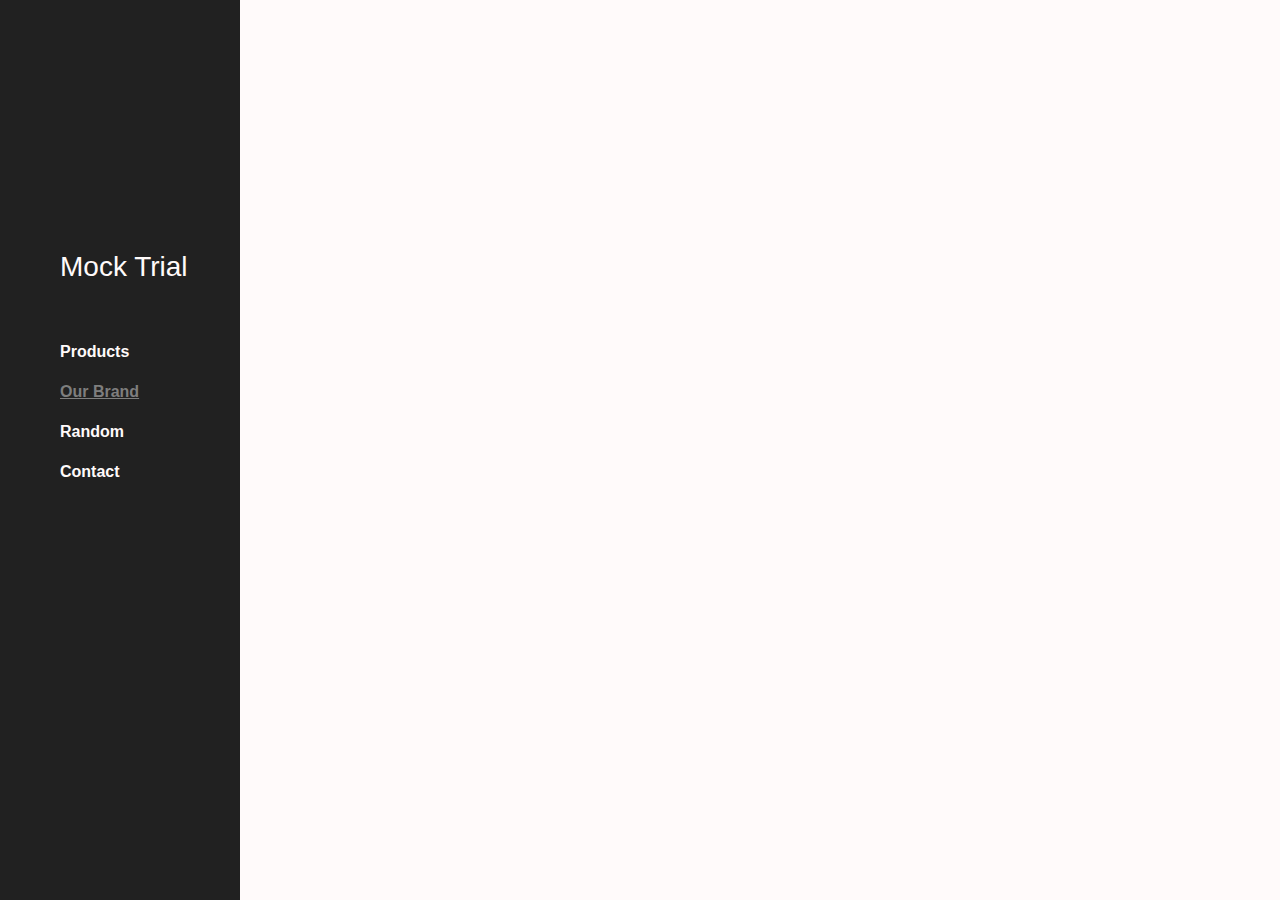
==== brand.html @ e83c19c4 "Add files via upload" ====
<!DOCTYPE html>
<html lang="en">
<head>
 <meta charset="utf-8">
 <meta name="viewport" content="width=device-width, initial-scale=1">
 <title>Client</title>
 <link href="css/bootstrap.min.css" rel="stylesheet">
 <link href="brand.css" rel="stylesheet">
</head>
<body>

<header>
<div class= "sidenav">
<div class= "inner">
<ul>
  <span>
  <h3>Mock Trial</h3>
  <br>
  <li><a href='index.html'>Products</a></li>
  <li><a class= "active" href='brand.html'>Our Brand</a></li>
  <li><a href='random.html'>Random</a></li>
  <li><a href='contacts.html'>Contact</a></li>
</span>
</ul>
</div>
</div>
</header>

</body>
</html>



  <script src="js/jquery-3.3.1.min.js"></script>
  <script src="js/bootstrap.min.js"></script>
  <script src="js/script.js"></script>

<!--
http://www.designova.net/otto/works06.html#
https://kyuutees.com/
http://www.beingindigo.com/


https://wireframe.cc/ez5l3o
https://wireframe.cc/sOScVW
https://wireframe.cc/rJPxGT
-->
---- brand.css ----
body{
  background-color: #FFFAFA;
}

.container-fluid{
  padding-left: 0px;
  padding-right: 0px;
}


.sidenav{
background-color: #212121;
position: absolute;
height:100%;
width:240px;
z-index:1;
overflow-x: hidden;
list-style-type:none;
text-decoration: none;
}


.inner > ul{
  color:#FFFAFA;
  list-style-type:none;
  text-decoration: none;
  padding-top:250px;
  padding-left:25%;
  line-height: 2.5;
  text-align: left;
  font-weight: bold;
}

.active{
text-decoration: underline;
color:#7e7e7e;
pointer-events: none;
}
 a{
  color:#FFFAFA;
}


li a:hover:not(.current){
  text-decoration:none;
  color:#7e7e7e;
}
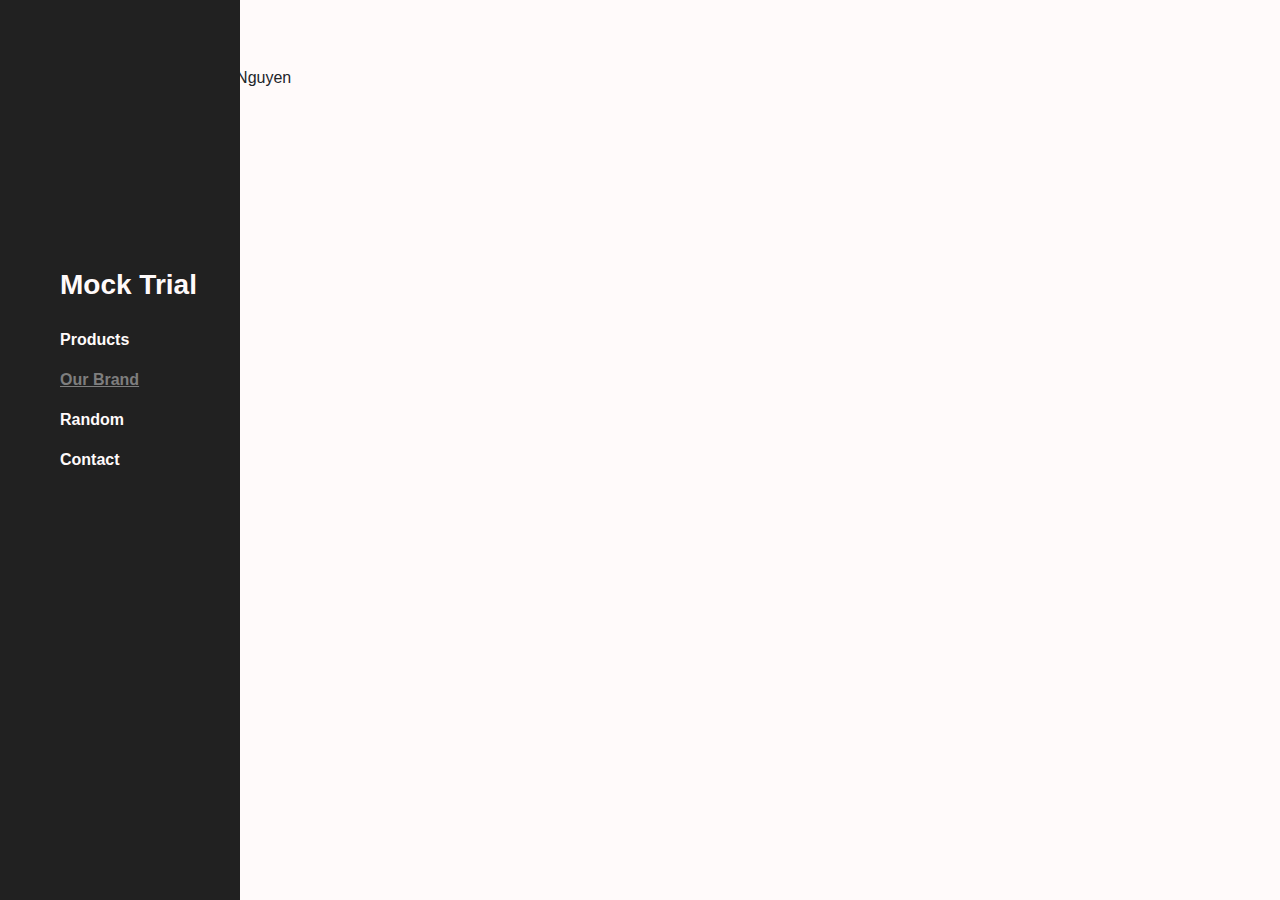
==== commit b8403165: "Add files via upload" ====
--- a/brand.html
+++ b/brand.html
@@ -2,7 +2,7 @@
 <html lang="en">
 <head>
  <meta charset="utf-8">
- <meta name="viewport" content="width=device-width, initial-scale=1">
+ <meta name="viewport" content="width=device-width, initial-scale=1,shrink-to-fit=no">
  <title>Client</title>
  <link href="css/bootstrap.min.css" rel="stylesheet">
  <link href="brand.css" rel="stylesheet">
@@ -10,12 +10,11 @@
 <body>
 
 <header>
-<div class= "sidenav">
+<nav class= "sidenav" role= "navigation">
 <div class= "inner">
 <ul>
   <span>
-  <h3>Mock Trial</h3>
-  <br>
+  <li style="font-size:1.75em;">Mock Trial</li>
   <li><a href='index.html'>Products</a></li>
   <li><a class= "active" href='brand.html'>Our Brand</a></li>
   <li><a href='random.html'>Random</a></li>
@@ -23,8 +22,29 @@
 </span>
 </ul>
 </div>
+</nav>
+</header>
+
+
+<main>
+<div class="container-fluid">
+<div class=".col-xs-12 .col-sm-6 .col-lg-8">
+<div class="title">
+<h3>OUR BRAND</h3>
 </div>
-</header>
+</div>
+</div>
+</main>
+
+
+<footer>
+<div class="container">
+  <div class= "col-md-12">
+<p>&copy; For my Client
+  <br>Designed by Hung Nguyen
+</div>
+</div>
+</footer>
 
 </body>
 </html>
@@ -39,6 +59,7 @@
 http://www.designova.net/otto/works06.html#
 https://kyuutees.com/
 http://www.beingindigo.com/
+https://hellomichael.com/
 
 
 https://wireframe.cc/ez5l3o
